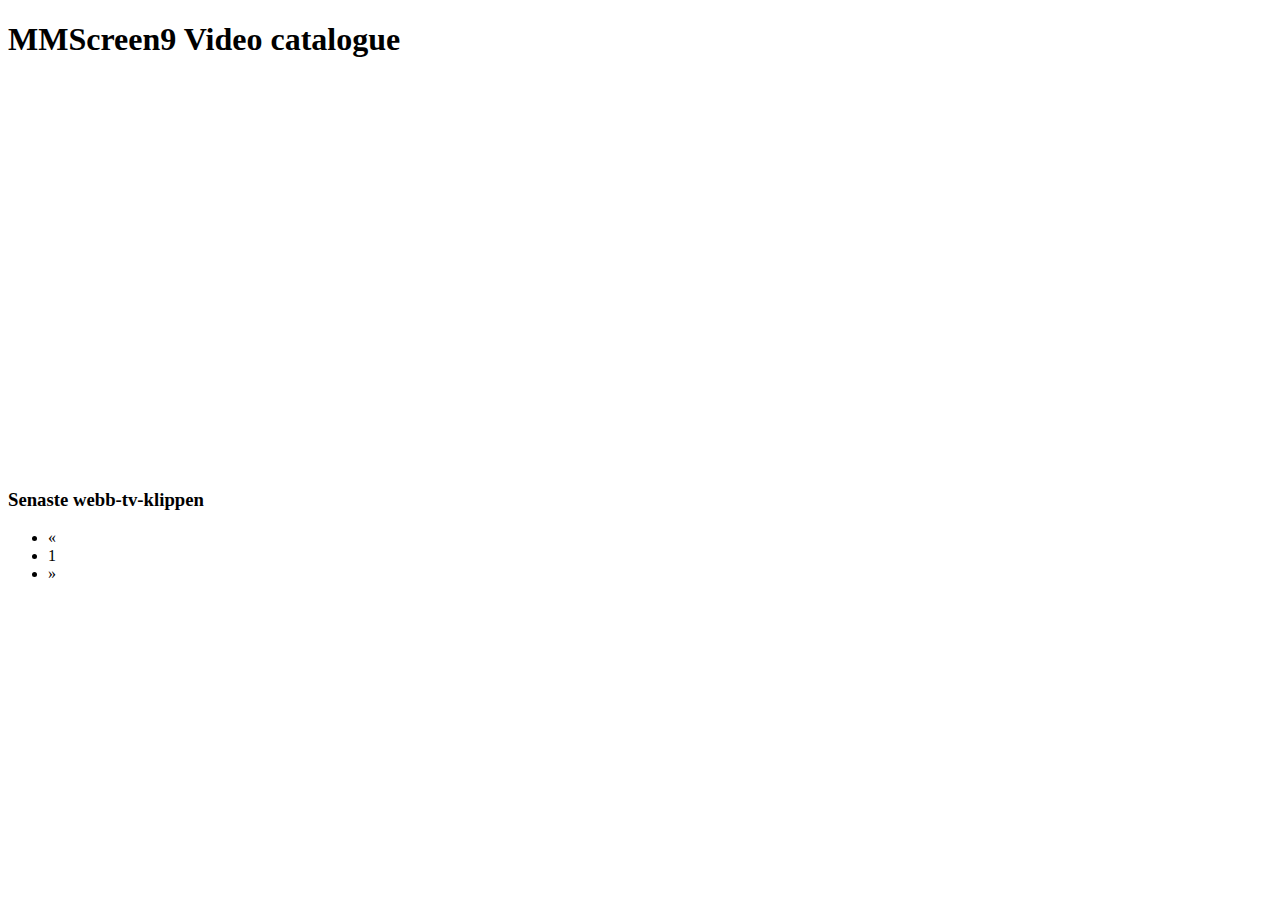
==== index.html @ af4f4b75 "rename html file to index.html, for simplicity's sake" ====
<!DOCTYPE HTML>
<html>
  <head>
    <script type="text/javascript" src="lib/jquery-1.3.2.min.js"></script>
    <script type="text/javascript" src="lib/ps.js"></script>
<!--
    <script type="text/javascript" src="lib/flowplayer-3.2.4.min.js"></script>
    <script type="text/javascript" src="lib/picsearch_ps2.js"></script>
//-->

  </head>
  <body>

    <script type="text/javascript">picsearch_ajax_auth="N9hE9WSw4O_1_S-1mqVGrKXxpBEJx2irL2WIONfeClnRJdXpTdMj0w"</script>
    <script type="text/javascript" src="build/mmscreen9.js"></script>
    <link rel="stylesheet" href="build/default.css" />

    <h1>MMScreen9 Video catalogue</h1>

    <div id="picsearch">
      <div id="player-container">
        <div id="picsearch-player" style="width:694px; height:390px;"></div>
        <div id="player-meta"></div>
        <div id="player-meta-template" style="display:none;">
          <div class="heading">#{title}</div>
          <p class="description"><span class="category #{categoryclass}">#{categoryname}</span> #{description}</p>
          <dl>
            <dt>L&auml;ngd</dt>
            <dd>#{length}</dd>
            <dt>Visningar</dt>
            <dd>#{views}</dd>
            <dt>Betyg</dt>
            <dd class="rating #{ratingclass}"><div class="#player-meta-rating"></div></dd>
            <dt class="tags-heading">Mer om</dt>
            <dd class="tags">#{tags}</dd>
          </dl>
        </div>
      </div>
      <div id="search-results-container">
      </div>
      <div id="listings-container">
        <h3>Senaste webb-tv-klippen</h3>
        <ul id="category-tabs">
        </ul>
        <div id="video-lists"></div>
        <div id="template-container" style="display:none;">
          <div class="video">
            <div class="video-thumbnail">#{thumbnail}</div>
            <div class="video-description">
              <ul class="attributes">
                <li class="date">#{date}</li>
                <li class="length">#{length}</li>
              </ul>
              <div class="heading"><span class="category #{categoryclass}">#{categoryname}</span> #{title}</div>
            </div>
          </div>
        </div>
        <div id="pagination-container">
          <ul id="pagination">
            <li class="prev-page disabled">&laquo;</li>
            <li class="page-no">1</li>
            <li class="next-page disabled">&raquo;</li>
          </ul>
        </div>
      </div>
      <div id="rating-widget">
        <div class="rating rating-1">
          <div class="rating rating-2">
            <div class="rating rating-3">
              <div class="rating rating-4">
                <div class="rating rating-5"></div>
              </div>
            </div>
          </div>
        </div>
      </div>
    </div>
    <script type="text/javascript">
      var config = { 'picsearch': ps, 'include_tag': 'GD', 'exclude_tag': 'AB' };
      window.MMScreen9.init(config);
    </script>
  </body>
</html>
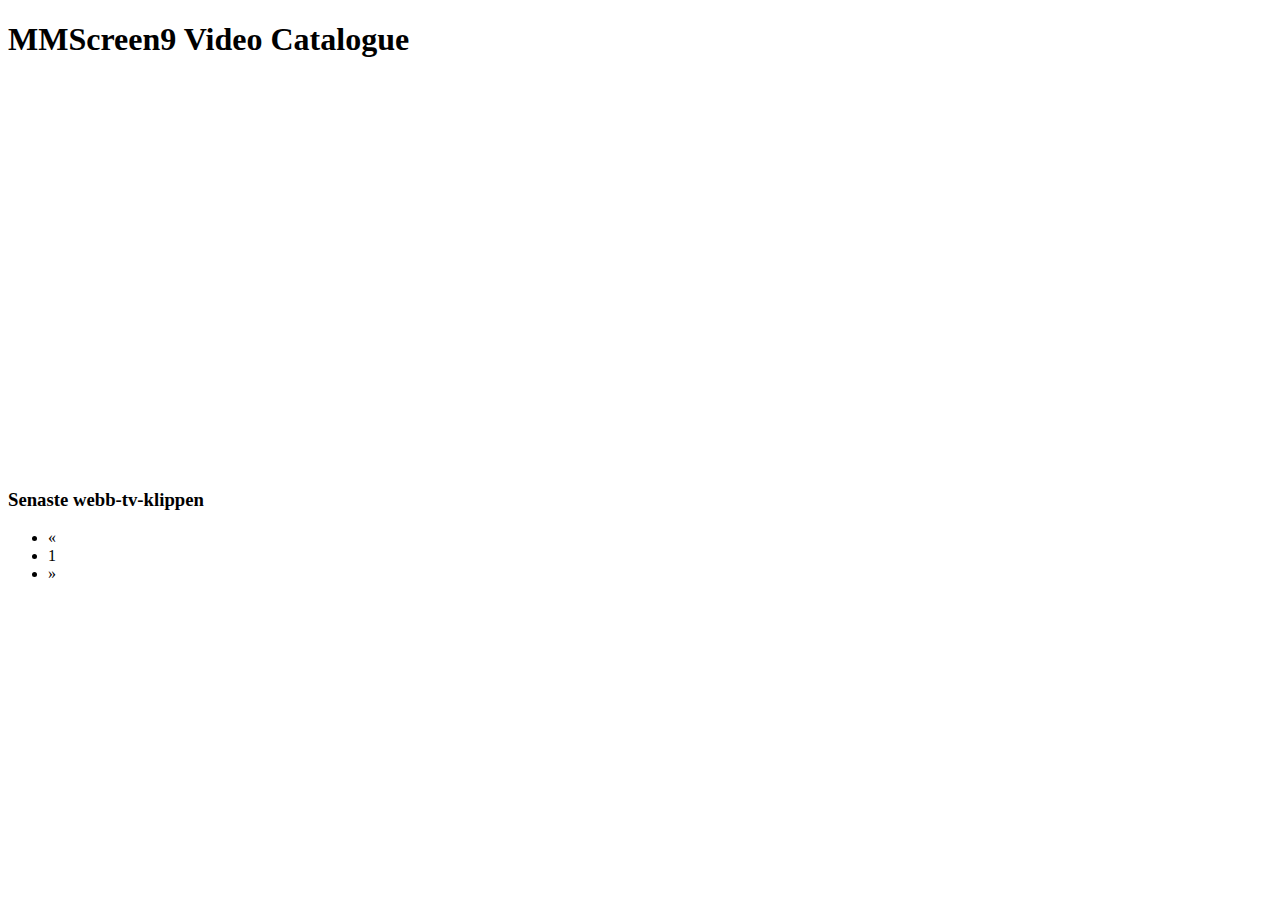
==== commit 0e9b4800: "Cosmetic html changes" ====
--- a/index.html
+++ b/index.html
@@ -7,7 +7,6 @@
     <script type="text/javascript" src="lib/flowplayer-3.2.4.min.js"></script>
     <script type="text/javascript" src="lib/picsearch_ps2.js"></script>
 //-->
-
   </head>
   <body>
 
@@ -15,7 +14,7 @@
     <script type="text/javascript" src="build/mmscreen9.js"></script>
     <link rel="stylesheet" href="build/default.css" />
 
-    <h1>MMScreen9 Video catalogue</h1>
+    <h1>MMScreen9 Video Catalogue</h1>
 
     <div id="picsearch">
       <div id="player-container">
@@ -30,7 +29,7 @@
             <dt>Visningar</dt>
             <dd>#{views}</dd>
             <dt>Betyg</dt>
-            <dd class="rating #{ratingclass}"><div class="#player-meta-rating"></div></dd>
+            <dd class="rating #{ratingclass}"><div id="player-meta-rating"></div></dd>
             <dt class="tags-heading">Mer om</dt>
             <dd class="tags">#{tags}</dd>
           </dl>
@@ -63,17 +62,7 @@
           </ul>
         </div>
       </div>
-      <div id="rating-widget">
-        <div class="rating rating-1">
-          <div class="rating rating-2">
-            <div class="rating rating-3">
-              <div class="rating rating-4">
-                <div class="rating rating-5"></div>
-              </div>
-            </div>
-          </div>
-        </div>
-      </div>
+      <div id="rating-widget"></div>
     </div>
     <script type="text/javascript">
       var config = { 'picsearch': ps, 'include_tag': 'GD', 'exclude_tag': 'AB' };
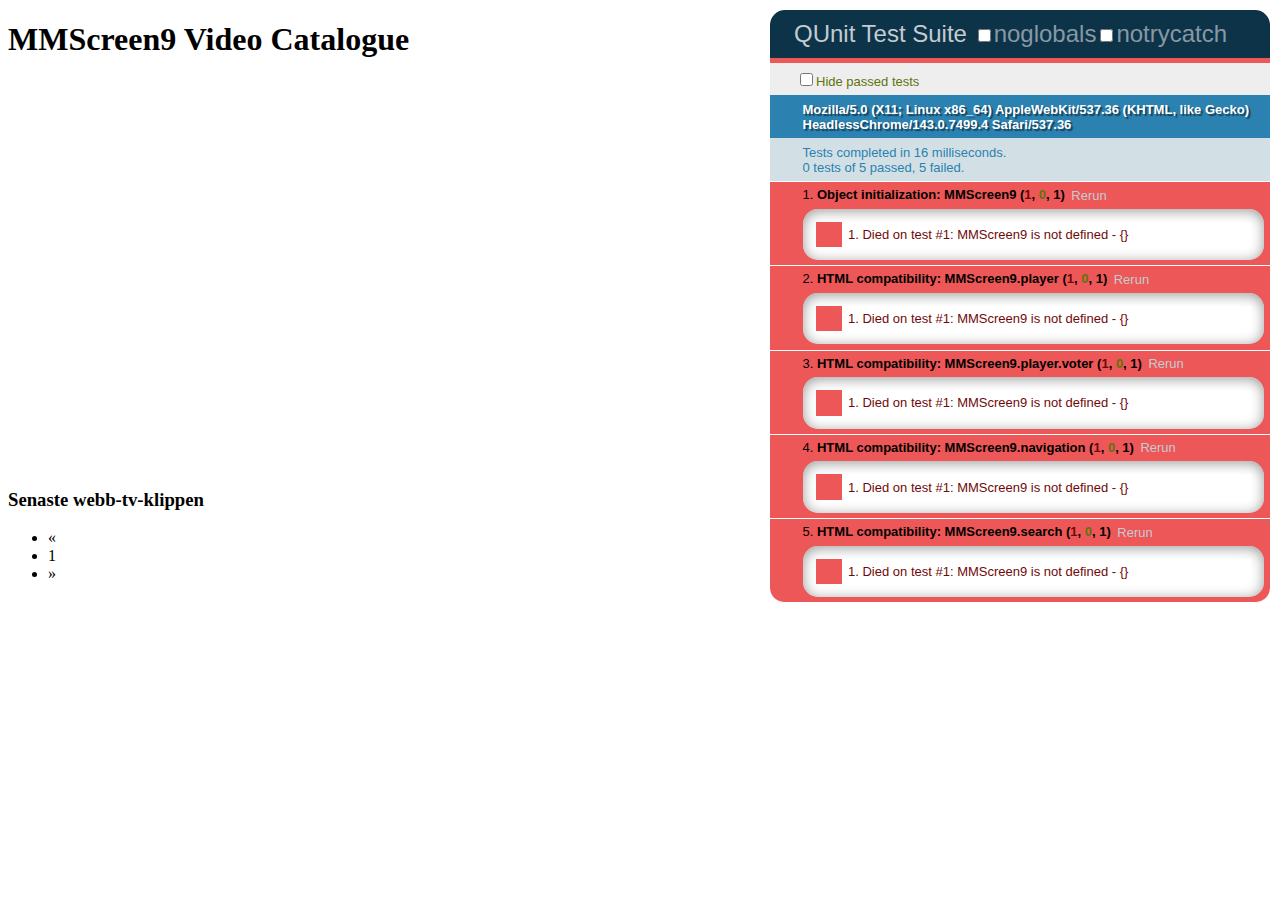
==== commit 03dac68f: "Added QUnit testing framework and some initial tests" ====
--- a/index.html
+++ b/index.html
@@ -7,13 +7,16 @@
     <script type="text/javascript" src="lib/flowplayer-3.2.4.min.js"></script>
     <script type="text/javascript" src="lib/picsearch_ps2.js"></script>
 //-->
+
+    <script type="text/javascript" src="qunit/qunit.js"></script>
+    <script type="text/javascript" src="lib/tests.js"></script>
+    <link rel="stylesheet" href="qunit/qunit.css" />
   </head>
   <body>
 
     <script type="text/javascript">picsearch_ajax_auth="N9hE9WSw4O_1_S-1mqVGrKXxpBEJx2irL2WIONfeClnRJdXpTdMj0w"</script>
     <script type="text/javascript" src="build/mmscreen9.js"></script>
     <link rel="stylesheet" href="build/default.css" />
-
     <h1>MMScreen9 Video Catalogue</h1>
 
     <div id="picsearch">
--- a/qunit/qunit.css
+++ b/qunit/qunit.css
@@ -0,0 +1,225 @@
+/**
+ * QUnit - A JavaScript Unit Testing Framework
+ *
+ * http://docs.jquery.com/QUnit
+ *
+ * Copyright (c) 2011 John Resig, Jörn Zaefferer
+ * Dual licensed under the MIT (MIT-LICENSE.txt)
+ * or GPL (GPL-LICENSE.txt) licenses.
+ */
+
+/** Font Family and Sizes */
+
+#qunit-tests, #qunit-header, #qunit-banner, #qunit-testrunner-toolbar, #qunit-userAgent, #qunit-testresult {
+	font-family: "Helvetica Neue Light", "HelveticaNeue-Light", "Helvetica Neue", Calibri, Helvetica, Arial, sans-serif;
+}
+
+#qunit-testrunner-toolbar, #qunit-userAgent, #qunit-testresult, #qunit-tests li { font-size: small; }
+#qunit-tests { font-size: smaller; }
+
+
+/** Resets */
+
+#qunit-tests, #qunit-tests ol, #qunit-header, #qunit-banner, #qunit-userAgent, #qunit-testresult {
+	margin: 0;
+	padding: 0;
+}
+
+
+/** Header */
+
+#qunit-header {
+	padding: 0.5em 0 0.5em 1em;
+
+	color: #8699a4;
+	background-color: #0d3349;
+
+	font-size: 1.5em;
+	line-height: 1em;
+	font-weight: normal;
+
+	border-radius: 15px 15px 0 0;
+	-moz-border-radius: 15px 15px 0 0;
+	-webkit-border-top-right-radius: 15px;
+	-webkit-border-top-left-radius: 15px;
+}
+
+#qunit-header a {
+	text-decoration: none;
+	color: #c2ccd1;
+}
+
+#qunit-header a:hover,
+#qunit-header a:focus {
+	color: #fff;
+}
+
+#qunit-banner {
+	height: 5px;
+}
+
+#qunit-testrunner-toolbar {
+	padding: 0.5em 0 0.5em 2em;
+	color: #5E740B;
+	background-color: #eee;
+}
+
+#qunit-userAgent {
+	padding: 0.5em 0 0.5em 2.5em;
+	background-color: #2b81af;
+	color: #fff;
+	text-shadow: rgba(0, 0, 0, 0.5) 2px 2px 1px;
+}
+
+
+/** Tests: Pass/Fail */
+
+#qunit-tests {
+	list-style-position: inside;
+}
+
+#qunit-tests li {
+	padding: 0.4em 0.5em 0.4em 2.5em;
+	border-bottom: 1px solid #fff;
+	list-style-position: inside;
+}
+
+#qunit-tests.hidepass li.pass, #qunit-tests.hidepass li.running  {
+	display: none;
+}
+
+#qunit-tests li strong {
+	cursor: pointer;
+}
+
+#qunit-tests li a {
+	padding: 0.5em;
+	color: #c2ccd1;
+	text-decoration: none;
+}
+#qunit-tests li a:hover,
+#qunit-tests li a:focus {
+	color: #000;
+}
+
+#qunit-tests ol {
+	margin-top: 0.5em;
+	padding: 0.5em;
+
+	background-color: #fff;
+
+	border-radius: 15px;
+	-moz-border-radius: 15px;
+	-webkit-border-radius: 15px;
+
+	box-shadow: inset 0px 2px 13px #999;
+	-moz-box-shadow: inset 0px 2px 13px #999;
+	-webkit-box-shadow: inset 0px 2px 13px #999;
+}
+
+#qunit-tests table {
+	border-collapse: collapse;
+	margin-top: .2em;
+}
+
+#qunit-tests th {
+	text-align: right;
+	vertical-align: top;
+	padding: 0 .5em 0 0;
+}
+
+#qunit-tests td {
+	vertical-align: top;
+}
+
+#qunit-tests pre {
+	margin: 0;
+	white-space: pre-wrap;
+	word-wrap: break-word;
+}
+
+#qunit-tests del {
+	background-color: #e0f2be;
+	color: #374e0c;
+	text-decoration: none;
+}
+
+#qunit-tests ins {
+	background-color: #ffcaca;
+	color: #500;
+	text-decoration: none;
+}
+
+/*** Test Counts */
+
+#qunit-tests b.counts                       { color: black; }
+#qunit-tests b.passed                       { color: #5E740B; }
+#qunit-tests b.failed                       { color: #710909; }
+
+#qunit-tests li li {
+	margin: 0.5em;
+	padding: 0.4em 0.5em 0.4em 0.5em;
+	background-color: #fff;
+	border-bottom: none;
+	list-style-position: inside;
+}
+
+/*** Passing Styles */
+
+#qunit-tests li li.pass {
+	color: #5E740B;
+	background-color: #fff;
+	border-left: 26px solid #C6E746;
+}
+
+#qunit-tests .pass                          { color: #528CE0; background-color: #D2E0E6; }
+#qunit-tests .pass .test-name               { color: #366097; }
+
+#qunit-tests .pass .test-actual,
+#qunit-tests .pass .test-expected           { color: #999999; }
+
+#qunit-banner.qunit-pass                    { background-color: #C6E746; }
+
+/*** Failing Styles */
+
+#qunit-tests li li.fail {
+	color: #710909;
+	background-color: #fff;
+	border-left: 26px solid #EE5757;
+}
+
+#qunit-tests > li:last-child {
+	border-radius: 0 0 15px 15px;
+	-moz-border-radius: 0 0 15px 15px;
+	-webkit-border-bottom-right-radius: 15px;
+	-webkit-border-bottom-left-radius: 15px;
+}
+
+#qunit-tests .fail                          { color: #000000; background-color: #EE5757; }
+#qunit-tests .fail .test-name,
+#qunit-tests .fail .module-name             { color: #000000; }
+
+#qunit-tests .fail .test-actual             { color: #EE5757; }
+#qunit-tests .fail .test-expected           { color: green;   }
+
+#qunit-banner.qunit-fail                    { background-color: #EE5757; }
+
+
+/** Result */
+
+#qunit-testresult {
+	padding: 0.5em 0.5em 0.5em 2.5em;
+
+	color: #2b81af;
+	background-color: #D2E0E6;
+
+	border-bottom: 1px solid white;
+}
+
+/** Fixture */
+
+#qunit-fixture {
+	position: absolute;
+	top: -10000px;
+	left: -10000px;
+}
